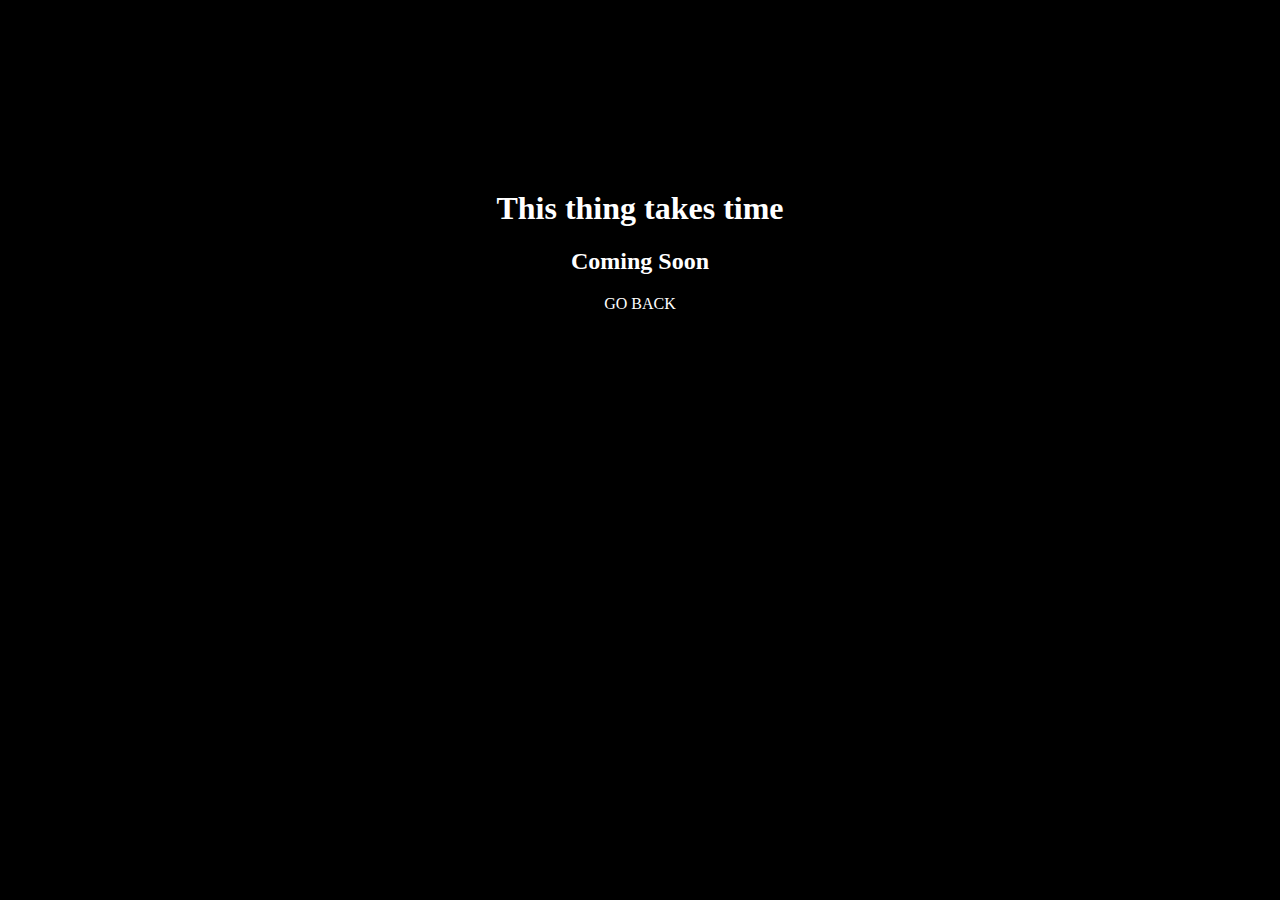
==== CSoon.html @ e7ac6872 "Social Media Page Completed" ====
<!DOCTYPE html>
<html lang="en">
<head>
    <meta charset="UTF-8">
    <meta http-equiv="X-UA-Compatible" content="IE=edge">
    <meta name="viewport" content="width=device-width, initial-scale=1.0">
    <title>Coming Soon </title>
</head>
<body>
    <style>
        body {
            background-color: black;
            color: white;
            text-align: center;
        }
        h1 { margin-top: 15%; }
        /* h2 {margin-top: 50%;} */
        a {
            margin-top: 55%;
            text-decoration: none;
            font-size: medium;
            color: white;
        }
    </style>
    <h1>This thing takes time</h1>
    <h2>Coming Soon</h2>
    <a href="SM.html">GO BACK</a>
</body>
</html>
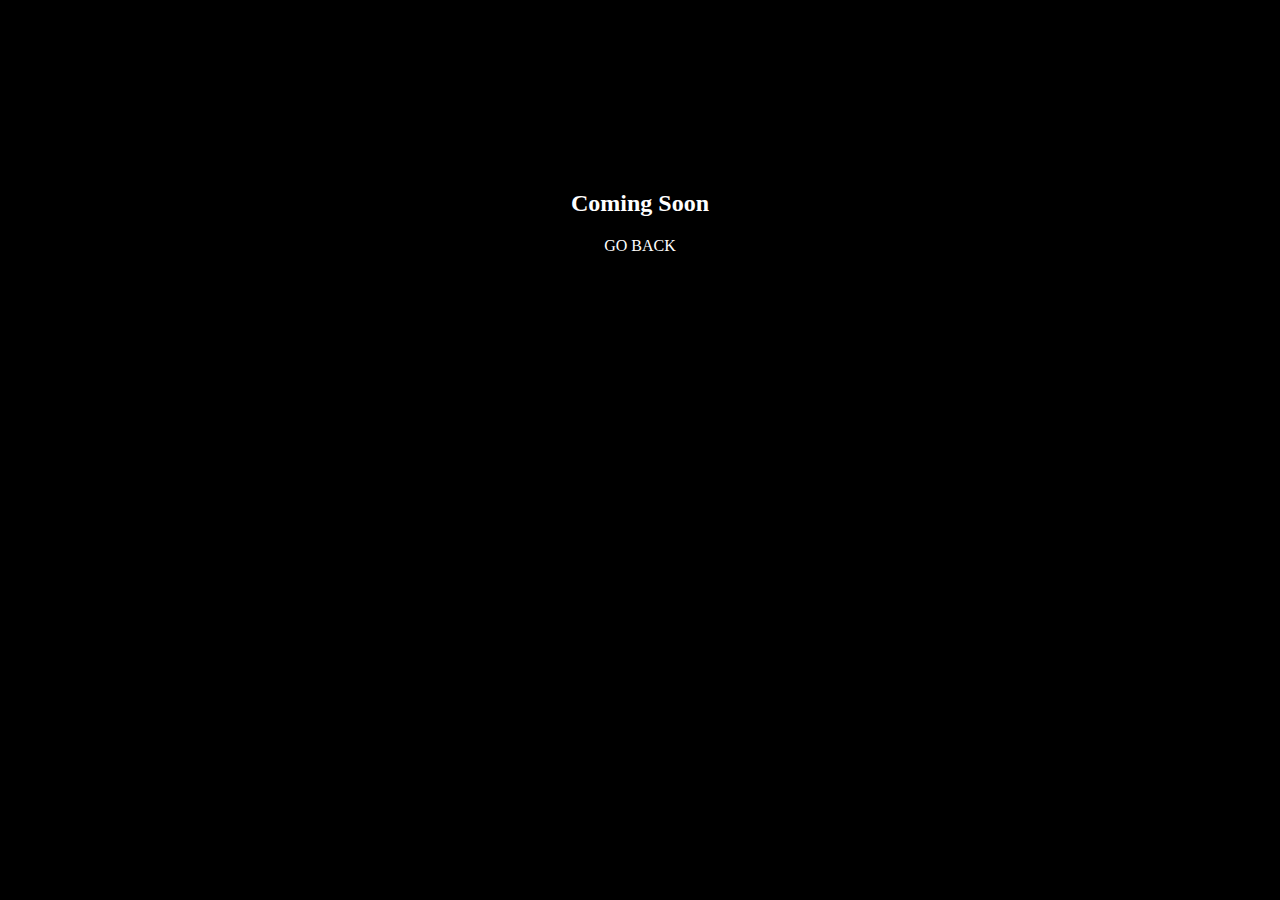
==== commit 0585b5b4: "Changed" ====
--- a/CSoon.html
+++ b/CSoon.html
@@ -14,16 +14,21 @@
             text-align: center;
         }
         h1 { margin-top: 15%; }
-        /* h2 {margin-top: 50%;} */
+        h2 {margin-top: 15%;}
         a {
             margin-top: 55%;
             text-decoration: none;
             font-size: medium;
             color: white;
+            padding: 1%;
+        }
+        a:hover {
+            background-color: white;
+            color: black;
         }
     </style>
-    <h1>This thing takes time</h1>
+    <!-- <h1>This thing takes time</h1> -->
     <h2>Coming Soon</h2>
-    <a href="SM.html">GO BACK</a>
+    <a href="index.html">GO BACK</a>
 </body>
 </html>